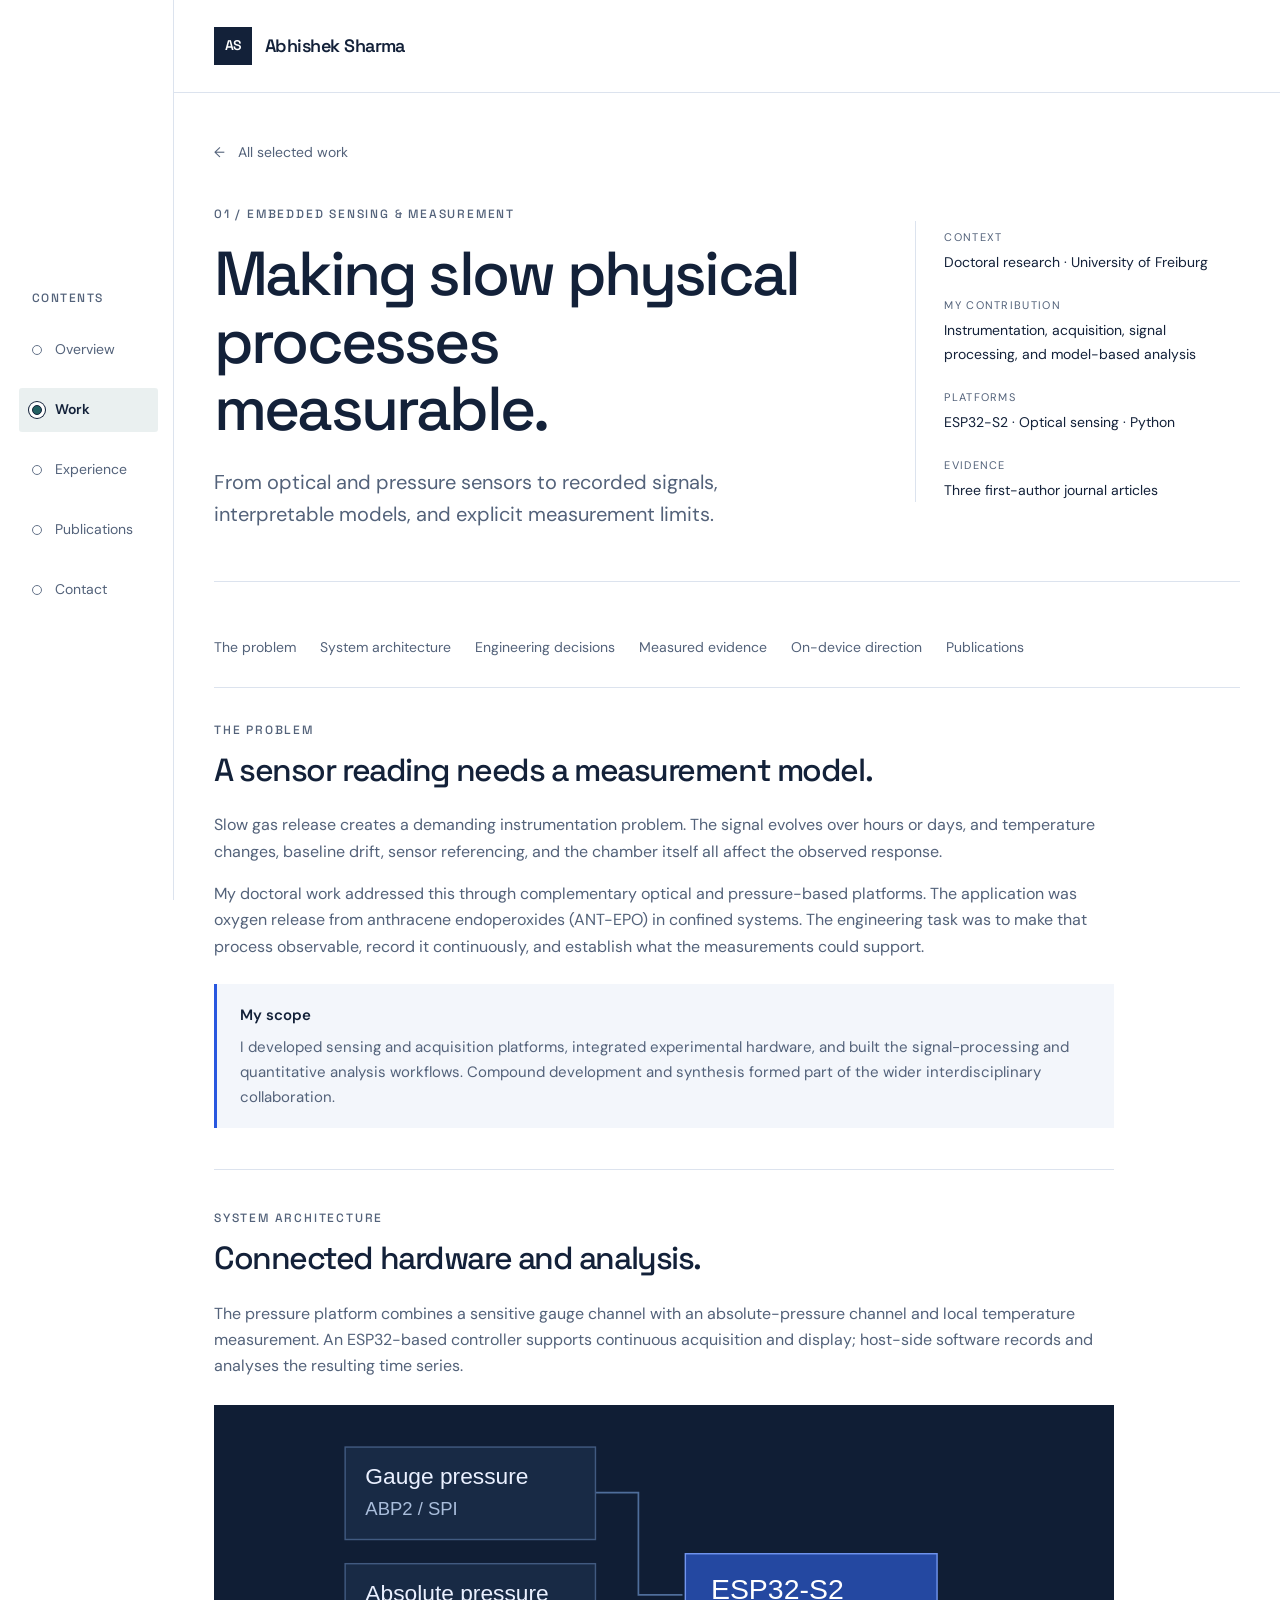
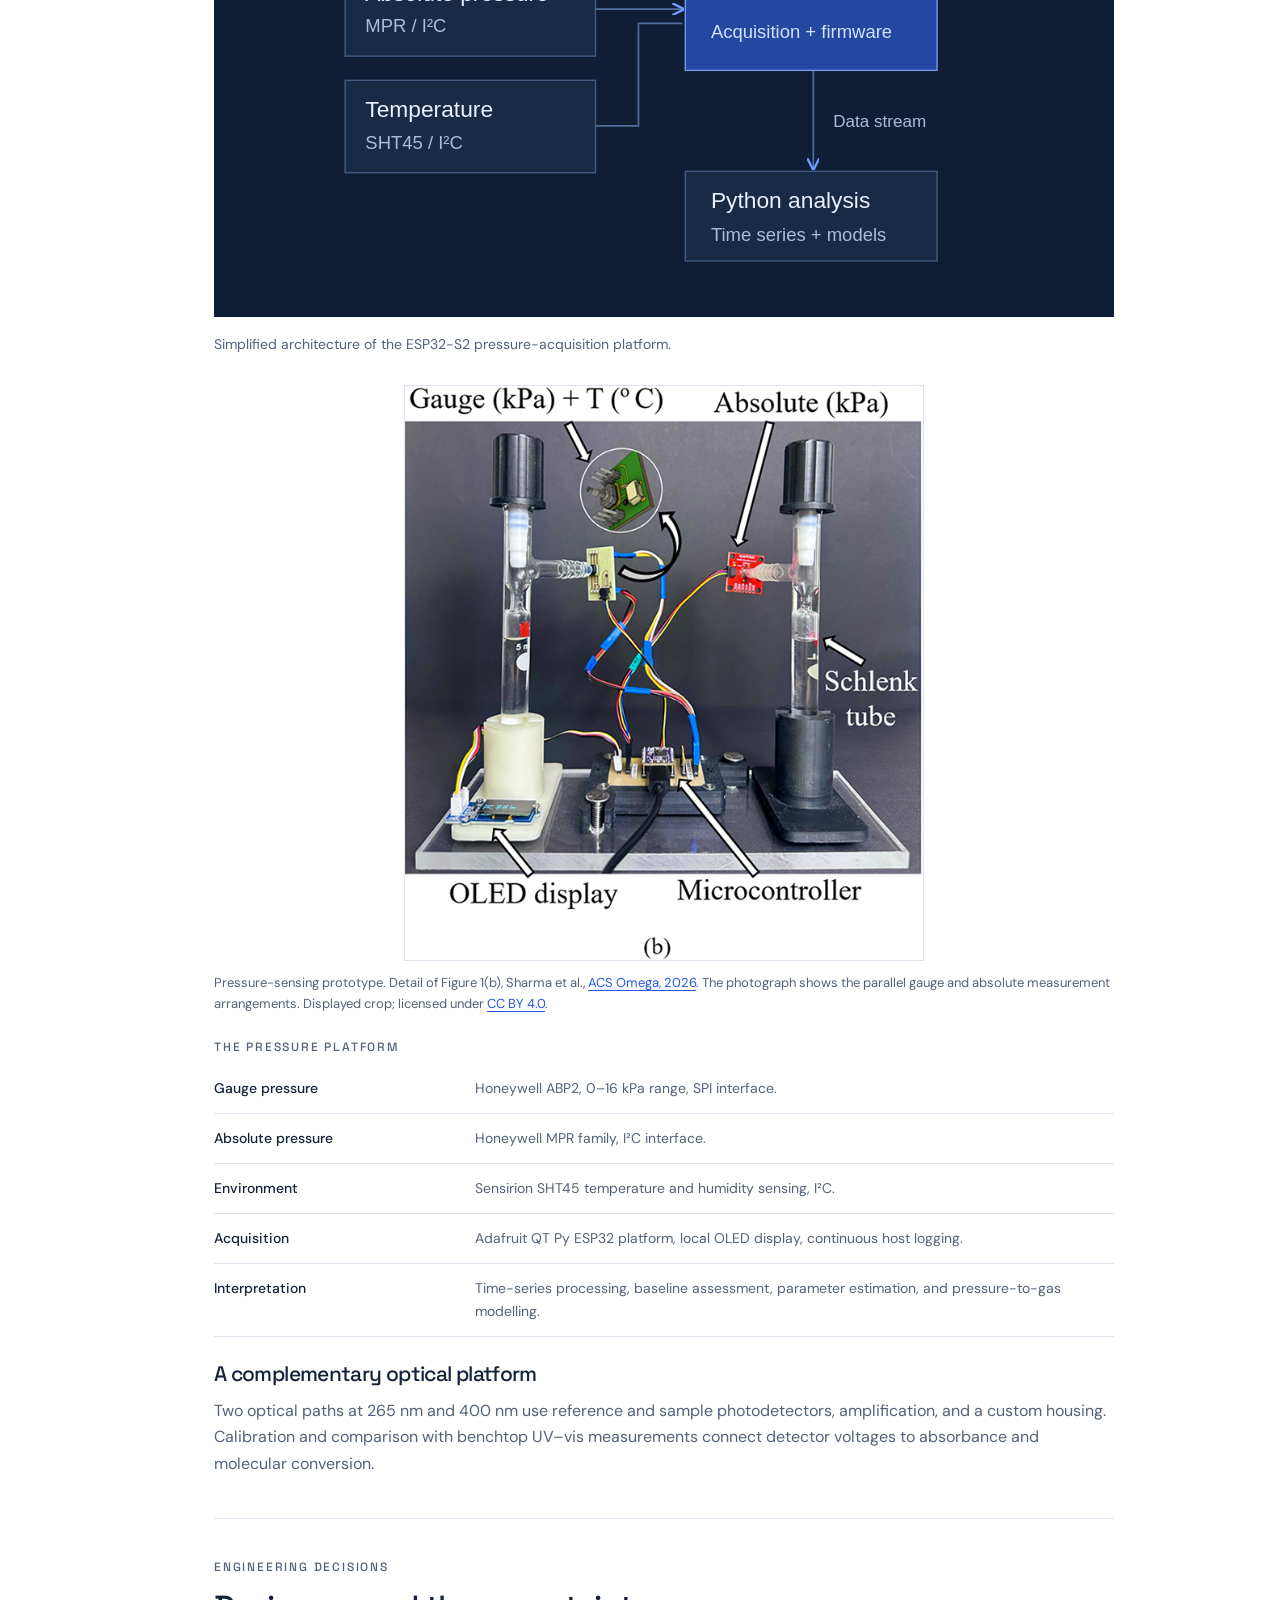
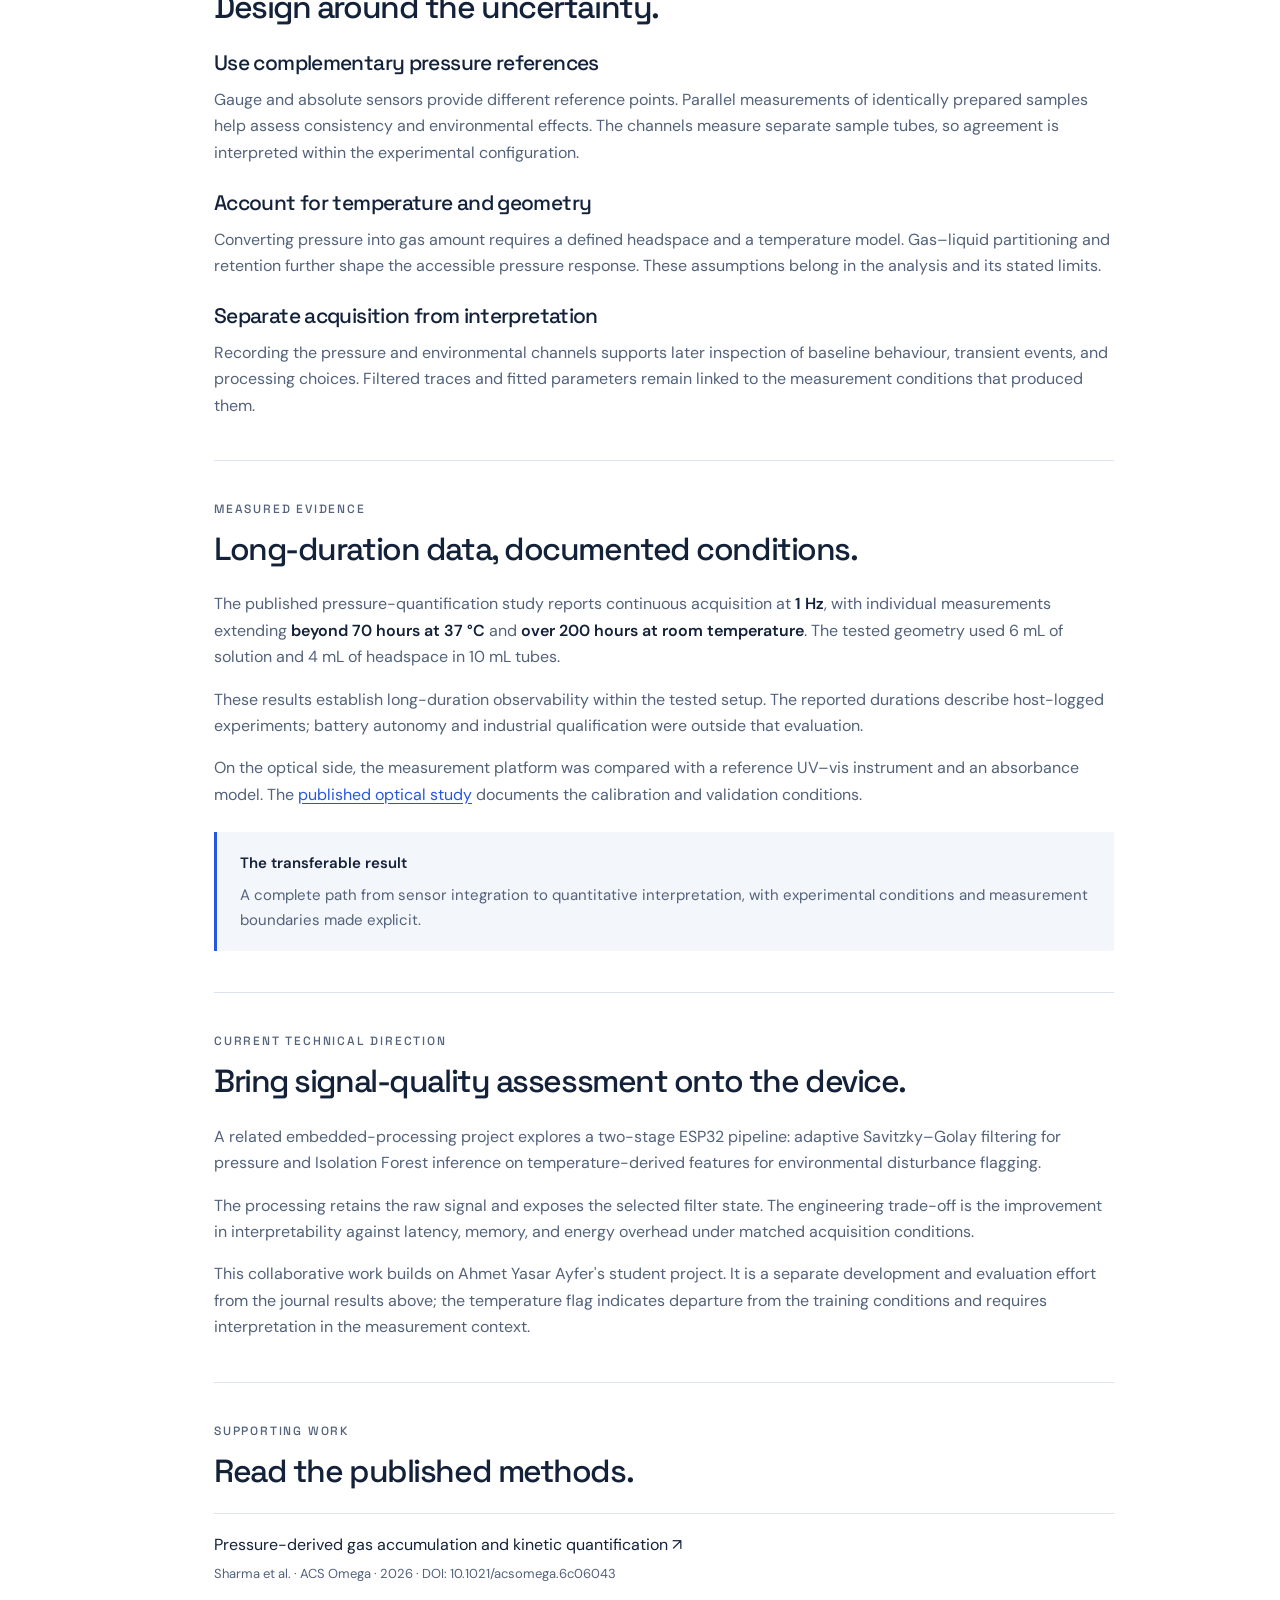
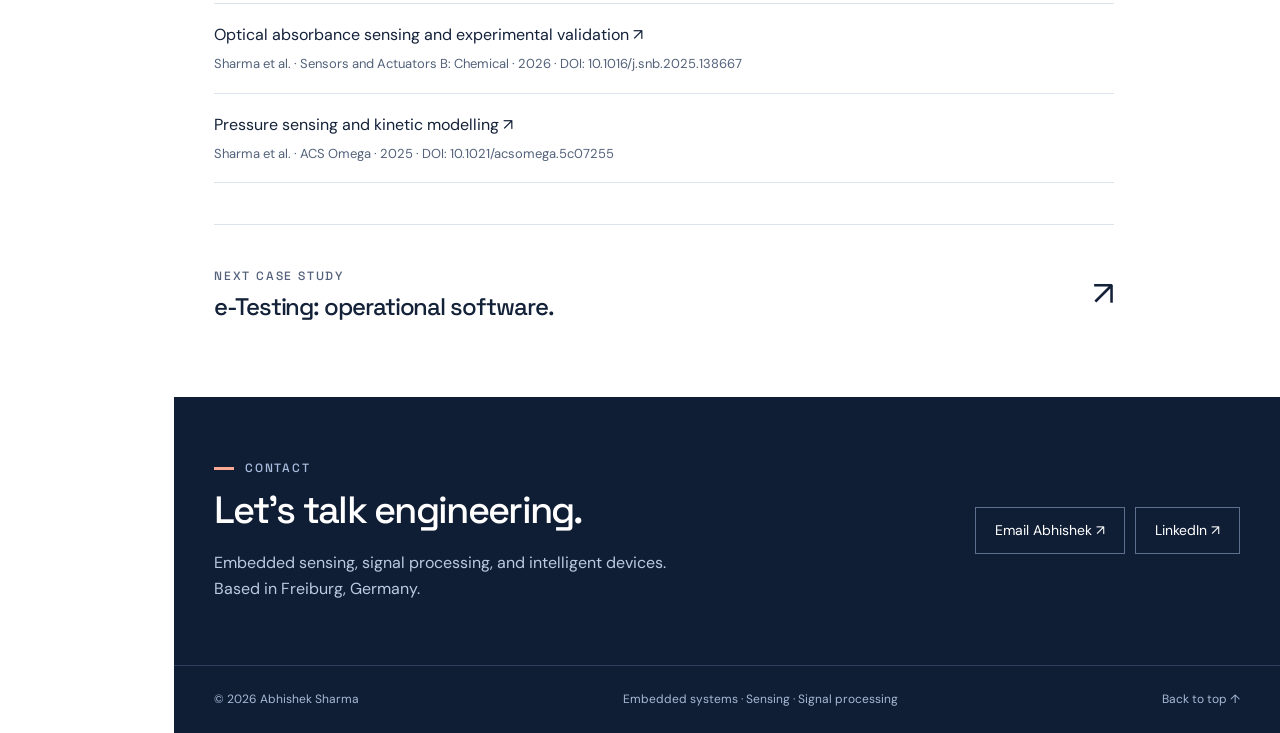
==== docs/sensing.html @ 18fa272d "Initial portfolio website" ====
<!doctype html>
<html lang="en" id="top"><head><meta charset="utf-8"><meta name="viewport" content="width=device-width, initial-scale=1"><meta name="color-scheme" content="light"><meta name="description" content="An engineering case study in optical and pressure sensing, ESP32 acquisition, long-duration measurements and model-based interpretation."><title>Embedded Sensing & Measurement | Abhishek Sharma</title><link rel="icon" href="./favicon.svg" type="image/svg+xml"><link rel="stylesheet" href="./styles.css"><link rel="stylesheet" href="./navigation.css"><script src="./navigation.js" defer></script></head><body class="portfolio-case"><a class="skip-link" href="#main">Skip to content</a>
<header class="site-header"><div class="wrap header-inner">
<a class="brand" href="./index.html" aria-label="Abhishek Sharma, home"><span class="brand-mark" aria-hidden="true">AS</span><span>Abhishek Sharma</span></a>
</div></header><aside class="section-rail"><nav aria-label="Portfolio sections"><p class="rail-caption">Contents</p><ol><li data-nav-section="overview"><a class="rail-link" data-section-key="overview" href="./index.html#overview"><span class="rail-marker" aria-hidden="true"></span><span class="rail-label">Overview</span><span class="rail-progress" aria-hidden="true"></span></a></li><li data-nav-section="work"><a class="rail-link" data-section-key="work" href="./index.html#work" aria-current="location"><span class="rail-marker" aria-hidden="true"></span><span class="rail-label">Work</span><span class="rail-progress" aria-hidden="true"></span></a></li><li data-nav-section="experience"><a class="rail-link" data-section-key="experience" href="./index.html#experience"><span class="rail-marker" aria-hidden="true"></span><span class="rail-label">Experience</span><span class="rail-progress" aria-hidden="true"></span></a></li><li data-nav-section="publications"><a class="rail-link" data-section-key="publications" href="./index.html#publications"><span class="rail-marker" aria-hidden="true"></span><span class="rail-label">Publications</span><span class="rail-progress" aria-hidden="true"></span></a></li><li data-nav-section="contact"><a class="rail-link" data-section-key="contact" href="#contact"><span class="rail-marker" aria-hidden="true"></span><span class="rail-label">Contact</span><span class="rail-progress" aria-hidden="true"></span></a></li></ol></nav></aside><main id="main"><div class="wrap"><section class="case-hero"><a class="back-link" href="./index.html#work"><span aria-hidden="true">←</span> All selected work</a><div class="case-heading"><div><p class="eyebrow">01 / Embedded sensing & measurement</p><h1>Making slow physical<br>processes measurable.</h1><p class="case-lead">From optical and pressure sensors to recorded signals, interpretable models, and explicit measurement limits.</p></div><dl class="case-summary"><div><dt>Context</dt><dd>Doctoral research · University of Freiburg</dd></div><div><dt>My contribution</dt><dd>Instrumentation, acquisition, signal processing, and model-based analysis</dd></div><div><dt>Platforms</dt><dd>ESP32-S2 · Optical sensing · Python</dd></div><div><dt>Evidence</dt><dd>Three first-author journal articles</dd></div></dl></div></section><div class="case-layout"><nav class="case-nav" aria-label="Case study sections"><a href="#problem">The problem</a><a href="#architecture">System architecture</a><a href="#decisions">Engineering decisions</a><a href="#evidence">Measured evidence</a><a href="#on-device">On-device direction</a><a href="#sources">Publications</a></nav><div class="case-content">
<section class="case-section" id="problem"><p class="eyebrow">The problem</p><h2>A sensor reading needs a measurement model.</h2><p>Slow gas release creates a demanding instrumentation problem. The signal evolves over hours or days, and temperature changes, baseline drift, sensor referencing, and the chamber itself all affect the observed response.</p><p>My doctoral work addressed this through complementary optical and pressure-based platforms. The application was oxygen release from anthracene endoperoxides (ANT-EPO) in confined systems. The engineering task was to make that process observable, record it continuously, and establish what the measurements could support.</p><div class="technical-note"><strong>My scope</strong>I developed sensing and acquisition platforms, integrated experimental hardware, and built the signal-processing and quantitative analysis workflows. Compound development and synthesis formed part of the wider interdisciplinary collaboration.</div></section>
<section class="case-section" id="architecture"><p class="eyebrow">System architecture</p><h2>Connected hardware and analysis.</h2><p>The pressure platform combines a sensitive gauge channel with an absolute-pressure channel and local temperature measurement. An ESP32-based controller supports continuous acquisition and display; host-side software records and analyses the resulting time series.</p><div class="case-diagram"><svg class="architecture" viewBox="0 0 450 325" xmlns="http://www.w3.org/2000/svg" role="img" aria-labelledby="architecture-title architecture-description">
<title id="architecture-title">Pressure sensing architecture</title><desc id="architecture-description">ABP2 gauge pressure over SPI, MPR absolute pressure and SHT45 temperature over I2C connect to an ESP32-S2 acquisition node. Recorded data are evaluated in Python.</desc>
<defs><marker id="head" markerWidth="7" markerHeight="7" refX="6" refY="3.5" orient="auto"><path d="M0 0L7 3.5L0 7" fill="none" stroke="#7299ff" stroke-width="1.4"/></marker></defs>
<g fill="none" stroke="#4f6e9b" stroke-width="1.2"><path d="M176 44H207V116H238"/><path d="M176 126H238" marker-end="url(#head)"/><path d="M176 208H207V136H238"/><path d="M330 169V238" marker-end="url(#head)"/></g>
<g font-family="Arial,sans-serif"><g fill="#182a45" stroke="#415a80"><rect x="0.8" y="12" width="176" height="65"/><rect x="0.8" y="94" width="176" height="65"/><rect x="0.8" y="176" width="176" height="65"/></g>
<g fill="#eaf0ff" font-size="16"><text x="15" y="38">Gauge pressure</text><text x="15" y="120">Absolute pressure</text><text x="15" y="202">Temperature</text></g>
<g fill="#a9bddb" font-size="13"><text x="15" y="60">ABP2 / SPI</text><text x="15" y="142">MPR / I²C</text><text x="15" y="224">SHT45 / I²C</text></g>
<rect x="240" y="87" width="177" height="82" fill="#2448a1" stroke="#7195ef"/><text x="258" y="119" fill="white" font-size="20">ESP32-S2</text><text x="258" y="146" fill="#d2dfff" font-size="13">Acquisition + firmware</text>
<text x="344" y="209" fill="#a9bddb" font-size="12">Data stream</text><rect x="240" y="240" width="177" height="63" fill="#182a45" stroke="#415a80"/><text x="258" y="266" fill="#eaf0ff" font-size="16">Python analysis</text><text x="258" y="289" fill="#a9bddb" font-size="13">Time series + models</text></g></svg>
<div class="mobile-architecture"><dl><div><dt>Gauge pressure</dt><dd>ABP2 / SPI</dd></div><div><dt>Absolute pressure</dt><dd>MPR / I²C</dd></div><div><dt>Temperature</dt><dd>SHT45 / I²C</dd></div></dl><div class="mobile-node"><strong>ESP32-S2</strong><span>Acquisition + firmware</span></div><div class="mobile-analysis"><strong>Python analysis</strong><span>Recorded time series + models</span></div></div></div><p class="no-script-note">Simplified architecture of the ESP32-S2 pressure-acquisition platform.</p>
<figure class="figure"><div class="hardware-panel"><img src="./assets/pressure-platform-source.png" width="1254" height="710" loading="lazy" alt="Experimental pressure-sensing prototype with two Schlenk tubes, gauge and absolute sensors, local temperature sensing, an OLED display and a microcontroller."></div><figcaption>Pressure-sensing prototype. Detail of Figure 1(b), Sharma et al., <a href="https://doi.org/10.1021/acsomega.6c06043" target="_blank" rel="noopener noreferrer">ACS Omega, 2026</a>. The photograph shows the parallel gauge and absolute measurement arrangements. Displayed crop; licensed under <a href="https://creativecommons.org/licenses/by/4.0/" target="_blank" rel="noopener noreferrer">CC BY 4.0</a>.</figcaption></figure>
<table class="facts-table"><caption class="eyebrow" style="text-align:left;margin-bottom:8px">The pressure platform</caption><tbody><tr><th scope="row">Gauge pressure</th><td>Honeywell ABP2, 0–16 kPa range, SPI interface.</td></tr><tr><th scope="row">Absolute pressure</th><td>Honeywell MPR family, I²C interface.</td></tr><tr><th scope="row">Environment</th><td>Sensirion SHT45 temperature and humidity sensing, I²C.</td></tr><tr><th scope="row">Acquisition</th><td>Adafruit QT Py ESP32 platform, local OLED display, continuous host logging.</td></tr><tr><th scope="row">Interpretation</th><td>Time-series processing, baseline assessment, parameter estimation, and pressure-to-gas modelling.</td></tr></tbody></table>
<h3>A complementary optical platform</h3><p>Two optical paths at 265 nm and 400 nm use reference and sample photodetectors, amplification, and a custom housing. Calibration and comparison with benchtop UV–vis measurements connect detector voltages to absorbance and molecular conversion.</p></section>
<section class="case-section" id="decisions"><p class="eyebrow">Engineering decisions</p><h2>Design around the uncertainty.</h2><h3>Use complementary pressure references</h3><p>Gauge and absolute sensors provide different reference points. Parallel measurements of identically prepared samples help assess consistency and environmental effects. The channels measure separate sample tubes, so agreement is interpreted within the experimental configuration.</p><h3>Account for temperature and geometry</h3><p>Converting pressure into gas amount requires a defined headspace and a temperature model. Gas–liquid partitioning and retention further shape the accessible pressure response. These assumptions belong in the analysis and its stated limits.</p><h3>Separate acquisition from interpretation</h3><p>Recording the pressure and environmental channels supports later inspection of baseline behaviour, transient events, and processing choices. Filtered traces and fitted parameters remain linked to the measurement conditions that produced them.</p></section>
<section class="case-section" id="evidence"><p class="eyebrow">Measured evidence</p><h2>Long-duration data, documented conditions.</h2><p>The published pressure-quantification study reports continuous acquisition at <strong>1 Hz</strong>, with individual measurements extending <strong>beyond 70 hours at 37 °C</strong> and <strong>over 200 hours at room temperature</strong>. The tested geometry used 6 mL of solution and 4 mL of headspace in 10 mL tubes.</p><p>These results establish long-duration observability within the tested setup. The reported durations describe host-logged experiments; battery autonomy and industrial qualification were outside that evaluation.</p><p>On the optical side, the measurement platform was compared with a reference UV–vis instrument and an absorbance model. The <a class="inline-link" href="https://doi.org/10.1016/j.snb.2025.138667" target="_blank" rel="noopener noreferrer">published optical study</a> documents the calibration and validation conditions.</p><div class="technical-note"><strong>The transferable result</strong>A complete path from sensor integration to quantitative interpretation, with experimental conditions and measurement boundaries made explicit.</div></section>
<section class="case-section" id="on-device"><p class="eyebrow">Current technical direction</p><h2>Bring signal-quality assessment onto the device.</h2><p>A related embedded-processing project explores a two-stage ESP32 pipeline: adaptive Savitzky–Golay filtering for pressure and Isolation Forest inference on temperature-derived features for environmental disturbance flagging.</p><p>The processing retains the raw signal and exposes the selected filter state. The engineering trade-off is the improvement in interpretability against latency, memory, and energy overhead under matched acquisition conditions.</p><p>This collaborative work builds on Ahmet Yasar Ayfer's student project. It is a separate development and evaluation effort from the journal results above; the temperature flag indicates departure from the training conditions and requires interpretation in the measurement context.</p></section>
<section class="case-section" id="sources"><p class="eyebrow">Supporting work</p><h2>Read the published methods.</h2><a class="reading-link" href="https://doi.org/10.1021/acsomega.6c06043" target="_blank" rel="noopener noreferrer">Pressure-derived gas accumulation and kinetic quantification ↗<span>Sharma et al. · ACS Omega · 2026 · DOI: 10.1021/acsomega.6c06043</span></a><a class="reading-link" href="https://doi.org/10.1016/j.snb.2025.138667" target="_blank" rel="noopener noreferrer">Optical absorbance sensing and experimental validation ↗<span>Sharma et al. · Sensors and Actuators B: Chemical · 2026 · DOI: 10.1016/j.snb.2025.138667</span></a><a class="reading-link" href="https://doi.org/10.1021/acsomega.5c07255" target="_blank" rel="noopener noreferrer">Pressure sensing and kinetic modelling ↗<span>Sharma et al. · ACS Omega · 2025 · DOI: 10.1021/acsomega.5c07255</span></a></section>
<a class="next-project" href="./etesting.html"><div><p class="eyebrow">Next case study</p><h3>e-Testing: operational software.</h3></div><span class="arrow" aria-hidden="true">↗</span></a></div></div></div></main><section class="contact-section" id="contact" aria-labelledby="contact-title"><div class="wrap contact-layout"><div><p class="eyebrow">Contact</p><h2 id="contact-title">Let's talk engineering.</h2><p>Embedded sensing, signal processing, and intelligent devices.<br>Based in Freiburg, Germany.</p></div><div class="contact-links"><a href="mailto:abhisheksharma0217@gmail.com">Email Abhishek <span aria-hidden="true">↗</span></a><a href="https://www.linkedin.com/in/ln-abhisheksharma/" target="_blank" rel="noopener noreferrer">LinkedIn <span aria-hidden="true">↗</span></a></div></div></section>
<footer class="site-footer"><div class="wrap footer-inner"><span>© 2026 Abhishek Sharma</span><span>Embedded systems · Sensing · Signal processing</span><a href="#top">Back to top ↑</a></div></footer></body></html>
---- docs/styles.css ----
@import url('https://fonts.googleapis.com/css2?family=DM+Sans:wght@400;500;600;700&family=Space+Grotesk:wght@400;500;600;700&display=swap');

:root{--ink:#132139;--muted:#53627a;--blue:#2857df;--line:#dce3ee;--paper:#fff;--wash:#f3f6fb;--navy:#101e35;--font:'DM Sans',Arial,sans-serif;--display:'Space Grotesk','DM Sans',Arial,sans-serif}
*{box-sizing:border-box}html{scroll-behavior:smooth;scroll-padding-top:100px}body{margin:0;background:var(--paper);color:var(--ink);font:400 16px/1.65 var(--font);-webkit-font-smoothing:antialiased}a{color:inherit;text-decoration:none}button,input{font:inherit}a:focus-visible,summary:focus-visible{outline:3px solid var(--blue);outline-offset:6px}::selection{background:#dce6ff;color:var(--ink)}h1,h2,h3,h4,p{margin:0}h1,h2,h3,h4{font-family:var(--display);font-weight:500;line-height:1.12;letter-spacing:-.045em}p+p{margin-top:1rem}img,svg{max-width:100%}img{display:block;height:auto}button,a{-webkit-tap-highlight-color:transparent}.wrap{width:min(1200px,calc(100% - 96px));margin:auto}.skip-link{position:absolute;left:16px;top:-100px;z-index:10;background:var(--ink);color:white;padding:12px 18px}.skip-link:focus{top:16px}.site-header{border-bottom:1px solid var(--line);background:#fff}.header-inner{min-height:92px;display:flex;align-items:center;justify-content:space-between;gap:32px}.brand{display:flex;align-items:center;gap:13px;font-family:var(--display);font-size:18px;font-weight:600;letter-spacing:-.03em}.brand-mark{display:grid;place-items:center;width:38px;height:38px;background:var(--ink);color:#fff;font-size:14px;letter-spacing:-.04em}.site-nav{display:flex;align-items:center;gap:30px;font-size:14px;font-weight:500}.site-nav a{padding:12px 0;border-bottom:1px solid transparent}.site-nav a:hover{color:var(--blue);border-color:var(--blue)}.site-nav .nav-contact{border:1px solid var(--line);padding:8px 17px}.site-nav .nav-contact:hover{background:var(--wash);border-color:var(--ink)}.eyebrow{font:500 12px/1.5 var(--display);text-transform:uppercase;letter-spacing:.15em;color:var(--muted)}.hero{display:grid;grid-template-columns:1.16fr 1fr;gap:68px;padding:82px 0 65px;align-items:center}.hero h1{font-size:clamp(44px,5.6vw,73px);line-height:1.05;margin:24px 0;letter-spacing:-.065em}.hero h1 span{color:var(--blue)}.hero-copy>p:not(.eyebrow){max-width:570px;color:var(--muted);font-size:18px;line-height:1.7}.hero-actions{display:flex;gap:27px;align-items:center;flex-wrap:wrap;margin-top:30px}.button{display:inline-flex;align-items:center;justify-content:center;gap:20px;padding:12px 19px;background:var(--blue);color:white;font-size:14px;font-weight:600;border:1px solid var(--blue);transition:background .16s}.button:hover{background:#1741be}.text-link{display:inline-flex;align-items:center;gap:14px;font-size:14px;font-weight:600}.text-link:hover{color:var(--blue)}.arrow{font-size:20px;line-height:1;font-weight:400}.diagram-panel{background:var(--navy);color:#e6efff;padding:29px 25px 24px;position:relative;border:1px solid #20314e}.diagram-heading{display:flex;align-items:center;justify-content:space-between;gap:12px;padding-bottom:25px;border-bottom:1px solid #314058}.diagram-heading span:first-child{font-size:14px;font-family:var(--display)}.diagram-heading span:last-child{font-size:12px;letter-spacing:.08em;color:#adc0dc}.architecture{width:100%;height:auto;display:block;margin:25px 0 15px}.diagram-footer{border-top:1px solid #314058;padding-top:17px;display:flex;justify-content:space-between;gap:10px;color:#bacbe2;font-size:12px}.hero-meta{display:grid;grid-template-columns:1fr 1.25fr 1.35fr;gap:32px;border-top:1px solid var(--line);border-bottom:1px solid var(--line);padding:23px 0}.hero-meta p{font-size:14px;margin:4px 0 0}.hero-meta .eyebrow{font-size:11px}.section{padding:76px 0}.section-head{display:flex;align-items:flex-end;justify-content:space-between;gap:40px;margin-bottom:33px}.section-head h2{font-size:38px;letter-spacing:-.055em;margin-top:9px}.section-head>p{max-width:360px;font-size:15px;color:var(--muted)}.project-grid{display:grid;grid-template-columns:1.18fr 1fr;gap:24px}.project-card{border:1px solid var(--line);padding:33px;display:flex;flex-direction:column;min-height:382px;background:#fff;transition:border-color .2s}.project-card:hover{border-color:#7892d4}.project-card.featured{background:#f0f4ff;border-color:#dce5ff}.project-topline{display:flex;justify-content:space-between;gap:15px;font-size:12px;letter-spacing:.04em;color:var(--muted);margin-bottom:40px}.project-index{font-family:var(--display);color:var(--blue);font-size:14px}.project-card h3{font-size:31px;line-height:1.14;max-width:410px;margin-bottom:17px}.project-card p{color:var(--muted);font-size:16px;max-width:470px}.tags{display:flex;flex-wrap:wrap;gap:8px;margin:23px 0 26px}.tag{font-size:12px;border:1px solid #cad5e9;line-height:1.2;padding:6px 9px;color:#3b5172}.project-card .text-link{margin-top:auto;align-self:flex-start}.experience-section{background:var(--wash);border-top:1px solid var(--line);border-bottom:1px solid var(--line)}.experience-layout{display:grid;grid-template-columns:.8fr 1.55fr;gap:78px}.section-intro h2{font-size:40px;margin:12px 0 23px;max-width:330px}.section-intro>p:not(.eyebrow){color:var(--muted);max-width:320px;font-size:16px}.timeline-row{display:grid;grid-template-columns:120px 1fr;gap:24px;padding:24px 0;border-top:1px solid var(--line)}.timeline-row:first-child{padding-top:0;border-top:0}.timeline-date{font-size:13px;color:var(--muted);padding-top:4px;font-family:var(--display)}.timeline-row h3{font-size:21px;letter-spacing:-.03em;margin-bottom:5px;line-height:1.3}.timeline-org{font-size:14px;color:var(--muted)}.timeline-description{font-size:14px;color:var(--muted);margin-top:10px!important}.status{display:inline-block;font-size:11px;color:#2446aa;border:1px solid #bfcdf4;padding:3px 7px;letter-spacing:.04em;margin-top:9px;background:#e9efff}.earlier-work{border-top:1px solid var(--line);margin-top:3px;padding-top:19px}.earlier-work summary{font-size:14px;font-weight:500;cursor:pointer}.earlier-work p{font-size:14px;color:var(--muted);margin-top:16px}.publications{border-top:1px solid var(--line)}.publication-row{display:grid;grid-template-columns:88px 1fr 42px;gap:25px;padding:27px 0;border-bottom:1px solid var(--line);align-items:start}.publication-year{font-family:var(--display);font-size:14px;color:var(--muted);padding-top:5px}.publication-row h3{font-size:20px;letter-spacing:-.03em;line-height:1.35}.publication-row h3 a:hover{color:var(--blue)}.publication-row p{font-size:14px;color:var(--muted);margin-top:9px}.publication-row .arrow{padding:7px;border:1px solid var(--line);text-align:center;min-height:36px;min-width:36px}.pub-context{font-size:14px;color:var(--muted);margin-top:20px}.contact-section{background:var(--navy);color:white;padding:62px 0}.contact-layout{display:flex;justify-content:space-between;align-items:center;gap:40px}.contact-section .eyebrow{color:#a9bedf}.contact-section h2{font-size:38px;margin:12px 0 18px}.contact-section p:not(.eyebrow){color:#bbcae1;font-size:16px;max-width:590px}.contact-links{display:flex;gap:10px;flex-wrap:wrap}.contact-links a{border:1px solid #5c6f8c;padding:11px 19px;font-size:14px;white-space:nowrap}.contact-links a:hover{background:#223657;border-color:#91acd8}.site-footer{padding:24px 0;background:var(--navy);color:#a6b9d5;font-size:12px;border-top:1px solid #30415d}.footer-inner{display:flex;justify-content:space-between;gap:20px;flex-wrap:wrap}.footer-inner a:hover{color:#fff}.case-hero{padding:46px 0 51px;border-bottom:1px solid var(--line)}.back-link{color:var(--muted);font-size:14px;margin-bottom:41px;display:inline-flex;gap:13px}.back-link:hover{color:var(--blue)}.case-heading{display:grid;grid-template-columns:1.6fr .85fr;gap:90px;align-items:start}.case-heading h1{font-size:clamp(40px,5vw,62px);line-height:1.09;margin:17px 0 23px;max-width:750px}.case-lead{font-size:20px;color:var(--muted);max-width:720px;line-height:1.6}.case-summary{padding:7px 0 0 28px;border-left:1px solid var(--line)}.case-summary div+div{margin-top:22px}.case-summary dt{font-size:11px;letter-spacing:.12em;text-transform:uppercase;color:var(--muted);margin-bottom:5px}.case-summary dd{font-size:14px;margin:0}.case-layout{display:grid;grid-template-columns:200px minmax(0,1fr);gap:65px;padding-top:48px;padding-bottom:76px}.case-nav{align-self:start;position:sticky;top:35px;display:flex;flex-direction:column;gap:9px;padding-top:8px;font-size:14px;color:var(--muted)}.case-nav a{padding:6px 0}.case-nav a:hover{color:var(--blue)}.case-content{max-width:865px}.case-section{padding:0 0 41px;margin-bottom:39px;border-bottom:1px solid var(--line)}.case-section:last-child{margin-bottom:0}.case-section .eyebrow{margin-bottom:12px}.case-section h2{font-size:32px;line-height:1.2;margin-bottom:23px}.case-section h3{font-size:21px;letter-spacing:-.03em;margin:25px 0 12px}.case-section p{color:var(--muted)}.case-section strong{color:var(--ink);font-weight:600}.case-section ul{padding-left:22px;color:var(--muted);margin:18px 0 0}.case-section li{padding-left:4px;margin-bottom:11px}.technical-note{border-left:3px solid var(--blue);background:var(--wash);padding:19px 23px;margin-top:24px;color:var(--muted);font-size:15px}.technical-note strong{display:block;color:var(--ink);margin-bottom:7px}.case-diagram{background:var(--navy);padding:25px 28px;margin:25px 0 16px;color:white}.case-diagram .architecture{max-width:640px;margin:0 auto}.figure{margin:29px 0 20px}.figure img{width:100%;border:1px solid var(--line);background:var(--wash)}.figure figcaption{font-size:13px;color:var(--muted);margin-top:12px;line-height:1.6}.facts-table{width:100%;border-collapse:collapse;margin-top:23px;font-size:14px}.facts-table th,.facts-table td{text-align:left;border-bottom:1px solid var(--line);padding:13px 12px 13px 0;vertical-align:top}.facts-table th{font-weight:500;color:var(--ink);width:29%}.facts-table td{color:var(--muted)}.facts-table thead th{font-size:12px;text-transform:uppercase;letter-spacing:.06em;color:var(--muted)}.workflow{display:grid;grid-template-columns:repeat(3,1fr);gap:15px;margin:26px 0}.workflow-step{border:1px solid var(--line);background:var(--wash);padding:18px}.workflow-step span{font:500 12px var(--display);color:var(--blue)}.workflow-step h3{margin:17px 0 8px;font-size:18px}.workflow-step p{font-size:14px}.reading-link{display:block;border-top:1px solid var(--line);padding:18px 0}.reading-link:last-child{border-bottom:1px solid var(--line)}.reading-link span{display:block;font-size:13px;color:var(--muted);margin-top:5px}.reading-link:hover{color:var(--blue)}.next-project{display:flex;justify-content:space-between;align-items:center;gap:30px;padding-top:3px}.next-project h3{font-size:24px;margin-top:9px}.next-project .arrow{font-size:34px}.no-script-note{color:var(--muted);font-size:14px}
.hardware-panel{max-width:520px;margin:0 auto;overflow:hidden;background:white;aspect-ratio:641/710;border:1px solid var(--line)}.hardware-panel img{max-width:none;width:195.632%;height:auto;border:0;transform:translateX(-48.8836%)}.inline-link,.figure figcaption a{color:var(--blue);text-decoration:underline;text-underline-offset:3px}.mobile-architecture{display:none}.mobile-architecture dl{margin:18px 0}.mobile-architecture dl>div{display:flex;align-items:baseline;justify-content:space-between;gap:15px;padding:11px 0;border-bottom:1px solid #314058}.mobile-architecture dt{font-size:14px;color:#eaf0ff}.mobile-architecture dd{font-size:13px;color:#a9bddb;margin:0}.mobile-node,.mobile-analysis{padding:15px;border:1px solid #7195ef;background:#2448a1;margin:14px 0}.mobile-node strong,.mobile-analysis strong{font-size:17px;color:white;display:block}.mobile-node span,.mobile-analysis span{font-size:14px;color:#d2dfff;display:block;margin-top:3px}.mobile-analysis{background:#182a45;border-color:#415a80}
@media(min-width:1600px){.hero{padding-top:100px;padding-bottom:85px}}
@media(max-width:1050px){.wrap{width:calc(100% - 56px)}.hero{gap:35px}.hero h1{font-size:54px}.diagram-panel{padding:23px 18px}.experience-layout{gap:40px;grid-template-columns:.85fr 1.45fr}.case-heading{gap:40px}.case-layout{gap:35px;grid-template-columns:170px minmax(0,1fr)}.case-heading h1{font-size:52px}.contact-layout{align-items:flex-start;flex-direction:column;gap:25px}}
@media(max-width:760px){html{scroll-padding-top:24px}.wrap{width:calc(100% - 40px)}.header-inner{min-height:80px;gap:18px;flex-wrap:wrap;padding:19px 0}.brand{font-size:16px}.brand-mark{width:33px;height:33px;font-size:12px}.site-nav{gap:20px;font-size:13px;justify-content:space-between;width:100%;border-top:1px solid var(--line);padding-top:9px}.site-nav .nav-contact{border:0;padding:8px 0}.hero{grid-template-columns:1fr;gap:38px;padding:43px 0 35px}.hero h1{font-size:clamp(43px,8.6vw,64px);margin-top:18px}.hero-copy>p:not(.eyebrow){font-size:17px}.hero-actions{margin-top:24px}.diagram-panel{max-width:580px;width:100%;padding:25px}.hero-meta{grid-template-columns:1fr;gap:15px;padding:23px 0}.hero-meta>div{display:grid;grid-template-columns:115px 1fr;align-items:baseline;gap:15px}.hero-meta p{margin-top:0}.section{padding:49px 0}.section-head{display:block;margin-bottom:25px}.section-head h2{font-size:32px}.section-head>p{margin-top:18px}.project-grid{grid-template-columns:1fr;gap:18px}.project-card{padding:25px;min-height:345px}.project-topline{margin-bottom:29px}.project-card h3{font-size:28px}.experience-layout{grid-template-columns:1fr;gap:35px}.section-intro h2{font-size:34px;max-width:500px;margin-bottom:18px}.section-intro>p:not(.eyebrow){max-width:560px}.timeline-row{grid-template-columns:95px 1fr;gap:18px;padding:22px 0}.timeline-date{font-size:12px}.timeline-row h3{font-size:20px}.publication-row{grid-template-columns:48px 1fr;gap:15px}.publication-row .arrow{display:none}.publication-row h3{font-size:18px}.publication-year{font-size:13px}.contact-section{padding:42px 0}.contact-section h2{font-size:32px}.case-hero{padding-top:28px;padding-bottom:35px}.back-link{margin-bottom:27px}.case-heading{grid-template-columns:1fr;gap:25px}.case-heading h1{font-size:42px}.case-lead{font-size:18px}.case-summary{padding:22px 0 0;border-left:0;border-top:1px solid var(--line);display:grid;grid-template-columns:1fr 1fr;gap:20px}.case-summary div+div{margin-top:0}.case-layout{grid-template-columns:1fr;gap:30px;padding-top:24px;padding-bottom:50px}.case-nav{position:static;display:flex;flex-direction:row;gap:10px 22px;flex-wrap:wrap;border-bottom:1px solid var(--line);padding:0 0 20px;font-size:13px}.case-section h2{font-size:28px}.case-section{padding-bottom:30px;margin-bottom:30px}.case-diagram{padding:20px 15px}.workflow{grid-template-columns:1fr}.workflow-step{display:grid;grid-template-columns:25px 1fr;gap:0 12px}.workflow-step span{grid-row:1/3;padding-top:3px}.workflow-step h3{margin:0 0 7px}.facts-table th{width:36%}.facts-table{font-size:13px}.figure figcaption{font-size:12px}}
@media(prefers-reduced-motion:reduce){html{scroll-behavior:auto}*{transition:none!important}}
@media(min-width:761px) and (max-width:960px){.hero{grid-template-columns:1fr;gap:35px}.diagram-panel{max-width:580px}.hero h1{font-size:65px}.hero-copy>p:not(.eyebrow){max-width:650px}}
@media(max-width:520px){.architecture{display:none}.mobile-architecture{display:block}.diagram-footer{display:block}.diagram-footer span:last-child{display:none}.diagram-heading{padding-bottom:17px}.diagram-heading span:last-child{font-size:11px}.diagram-heading span:first-child{font-size:14px}.diagram-panel{padding:22px}.case-diagram{padding:15px 20px}}
@media print{.site-nav,.hero-actions,.case-nav,.contact-section,.site-footer,.back-link{display:none}.wrap{width:100%}.hero,.case-heading,.case-layout,.experience-layout{display:block}.diagram-panel{margin-top:25px}.hero h1{font-size:42px}.section{padding:30px 0}.case-summary{margin-top:25px}.project-card,.case-section,.timeline-row{break-inside:avoid}a[href^='https://doi.org']::after{content:' (' attr(href) ')';font-size:11px}.case-layout{padding-top:30px}}
---- docs/navigation.css ----
/* Section accents sampled from Fabio Crameri's batlow at indices 0,64,112,160,208.
   https://www.fabiocrameri.ch/colourmaps/
   Text, outlines and current-state labels carry meaning independently of hue. */
:root {
  --rail-width: 174px;
  --section-overview: 1, 25, 89;
  --section-work: 34, 96, 97;
  --section-experience: 103, 123, 62;
  --section-publications: 192, 144, 54;
  --section-contact: 252, 169, 147;
}

[data-nav-section="overview"], #overview { --section-rgb: var(--section-overview); }
[data-nav-section="work"], #work, .portfolio-case main { --section-rgb: var(--section-work); }
[data-nav-section="experience"], #experience { --section-rgb: var(--section-experience); }
[data-nav-section="publications"], #publications { --section-rgb: var(--section-publications); }
[data-nav-section="contact"], #contact { --section-rgb: var(--section-contact); }

body { padding-left: var(--rail-width); }
.wrap { width: min(1200px, calc(100% - 80px)); }
.header-inner { min-height: 92px; }

.section-rail {
  position: fixed;
  inset: 0 auto 0 0;
  width: var(--rail-width);
  padding: 0 15px 0 19px;
  display: flex;
  align-items: center;
  background: #fff;
  border-right: 1px solid var(--line);
  z-index: 5;
}
.section-rail nav { width: 100%; }
.rail-caption {
  padding-left: 13px;
  margin-bottom: 21px;
  color: var(--muted);
  font: 500 12px/1.5 var(--display);
  letter-spacing: .12em;
  text-transform: uppercase;
}
.section-rail ol { list-style: none; padding: 0; margin: 0; }
.section-rail li { position: relative; margin: 0; padding: 0 0 16px; }
.section-rail li:last-child { padding-bottom: 0; }
.rail-link {
  --read-progress: 0;
  min-height: 44px;
  display: flex;
  gap: 13px;
  align-items: center;
  position: relative;
  padding: 8px 10px 8px 13px;
  color: var(--muted);
  font-size: 14px;
  line-height: 1.4;
  border-radius: 3px;
  transition: background-color .2s ease, color .2s ease;
}
.rail-link:hover { background: var(--wash); color: var(--ink); }
.rail-link[aria-current="location"] {
  background: rgba(var(--section-rgb), .095);
  color: var(--ink);
  font-weight: 600;
}
.rail-marker {
  flex: 0 0 10px;
  width: 10px;
  height: 10px;
  border: 1.5px solid #66758b;
  border-radius: 50%;
  position: relative;
  background: #fff;
  transition: background-color .2s ease, box-shadow .2s ease;
}
.rail-link[aria-current="location"] .rail-marker {
  background: rgb(var(--section-rgb));
  border-color: var(--ink);
  box-shadow: 0 0 0 3px #fff, 0 0 0 4px var(--ink);
}
.rail-link.is-complete .rail-marker { background: rgb(var(--section-rgb)); border-color: #66758b; }
.rail-progress {
  position: absolute;
  left: 17px;
  top: 36px;
  width: 2px;
  height: 32px;
  background: var(--line);
  pointer-events: none;
}
.rail-progress::after {
  content: '';
  position: absolute;
  inset: 0;
  background: rgb(var(--section-rgb));
  transform: scaleY(var(--read-progress));
  transform-origin: top;
}
.section-rail li:last-child .rail-progress { display: none; }
.portfolio-case .rail-progress { display: none; }

/* Match the section's navigation accent without recolouring its content. */
#overview > .hero-copy > .eyebrow,
#work > .section-head > div > .eyebrow,
#experience .section-intro > .eyebrow,
#publications > .section-head > div > .eyebrow,
#contact .contact-layout > div > .eyebrow {
  display: flex;
  align-items: center;
  gap: 11px;
}
#overview > .hero-copy > .eyebrow::before,
#work > .section-head > div > .eyebrow::before,
#experience .section-intro > .eyebrow::before,
#publications > .section-head > div > .eyebrow::before,
#contact .contact-layout > div > .eyebrow::before {
  content: '';
  flex: 0 0 20px;
  height: 3px;
  background: rgb(var(--section-rgb));
}
#work .project-index { color: rgb(var(--section-work)); }

/* One global rail; case-study contents remain a compact local navigation. */
.portfolio-case .case-layout { display: block; }
.portfolio-case .case-nav {
  position: static;
  flex-direction: row;
  flex-wrap: wrap;
  gap: 8px 24px;
  padding: 0 0 22px;
  border-bottom: 1px solid var(--line);
  margin-bottom: 33px;
}
.portfolio-case .case-content { max-width: 900px; }

/* The original desktop composition remains intact where the content fits. */
@media (min-width: 1236px) and (max-width: 1500px) {
  .hero { grid-template-columns: 1.2fr 1fr; gap: 42px; }
  .hero h1 { font-size: clamp(54px, 4.6vw, 68px); }
}
@media (min-width: 1021px) and (max-width: 1235px) {
  .hero { grid-template-columns: 1fr; gap: 35px; }
  .hero-copy > p:not(.eyebrow) { max-width: 660px; }
  .diagram-panel { max-width: 580px; }
  .experience-layout { grid-template-columns: .8fr 1.5fr; gap: 35px; }
}

@media (max-width: 1020px) {
  body { padding-left: 0; }
  html { scroll-padding-top: 82px; }
  .wrap { width: calc(100% - 56px); }
  .header-inner { min-height: 80px; padding: 18px 0; }
  .section-rail {
    position: sticky;
    inset: auto;
    top: 0;
    width: 100%;
    padding: 0 24px;
    min-height: 58px;
    display: block;
    background: rgba(255, 255, 255, .97);
    border-right: 0;
    border-bottom: 1px solid var(--line);
  }
  .rail-caption { display: none; }
  .section-rail ol { display: grid; grid-template-columns: repeat(5, 1fr); }
  .section-rail li { padding: 0; }
  .rail-link { min-height: 58px; justify-content: center; gap: 9px; padding: 12px 5px; border-radius: 0; }
  .rail-marker { flex-basis: 7px; height: 7px; width: 7px; }
  .rail-link[aria-current="location"] .rail-marker { box-shadow: none; }
  .rail-progress, .section-rail li:last-child .rail-progress {
    display: block;
    top: auto;
    bottom: 0;
    left: 0;
    width: 100%;
    height: 2px;
    background: transparent;
  }
  .rail-progress::after { transform: scaleX(var(--read-progress)); transform-origin: left; }
  .portfolio-case .rail-progress { display: none; }
}

@media (max-width: 760px) {
  .wrap { width: calc(100% - 40px); }
  .section-rail { padding: 0 12px; }
  .section-rail ol { grid-template-columns: repeat(4, 1fr); }
  .section-rail li[data-nav-section="overview"] { display: none; }
  .rail-link { font-size: 14px; letter-spacing: -.025em; gap: 0; }
  .rail-marker { display: none; }
  .rail-link[aria-current="location"] { box-shadow: inset 0 -3px var(--ink); }
  .rail-link[aria-current="location"] .rail-progress { bottom: 4px; }
  .portfolio-case .case-nav { gap: 8px 22px; margin-bottom: 29px; }
}

@media (max-height: 460px) and (min-width: 1021px) {
  .section-rail { align-items: flex-start; overflow-y: auto; padding-top: 20px; padding-bottom: 20px; }
  .rail-caption { margin-bottom: 10px; }
  .section-rail li { padding-bottom: 10px; }
  .rail-progress { height: 26px; }
}

@media (prefers-reduced-motion: reduce) {
  .rail-link, .rail-marker { transition: none; }
}

@media print {
  body { padding-left: 0; }
  .section-rail { display: none; }
  .wrap { width: 100%; }
  .portfolio-case .case-nav { display: none; }
}
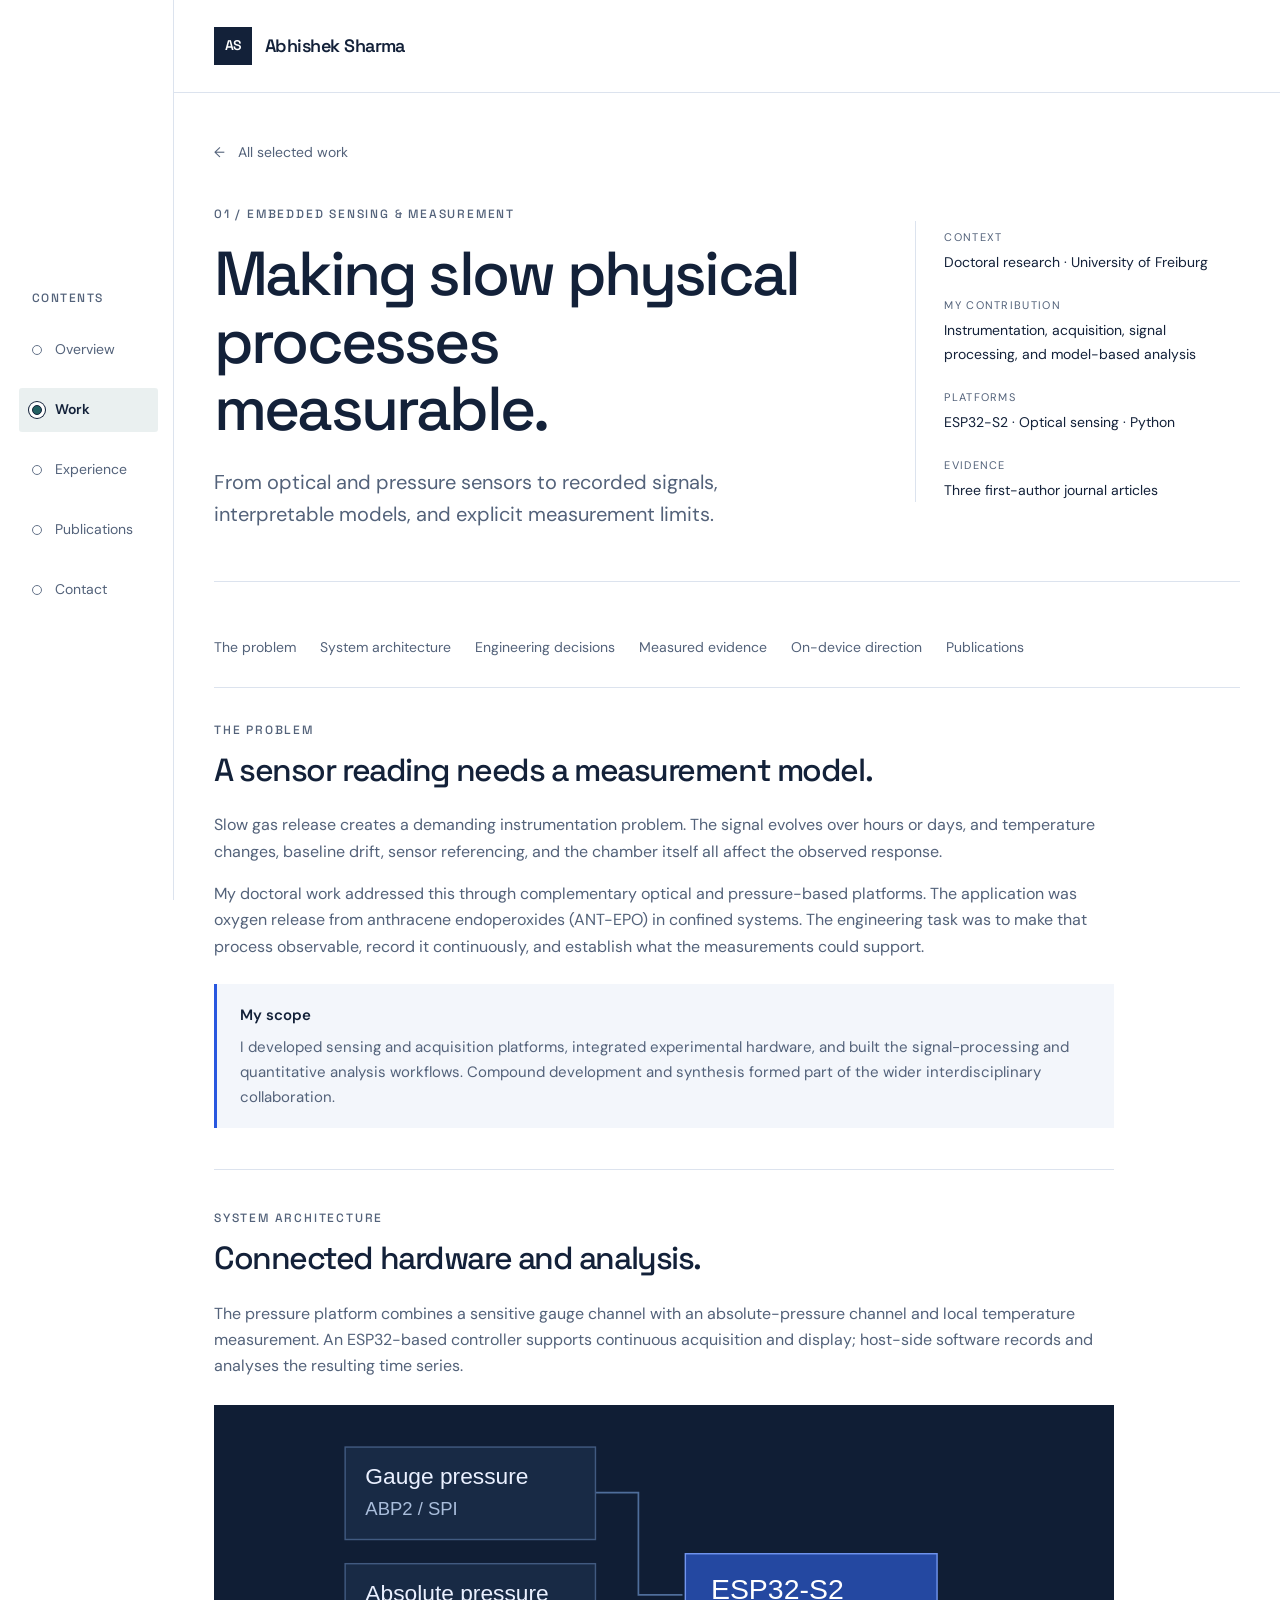
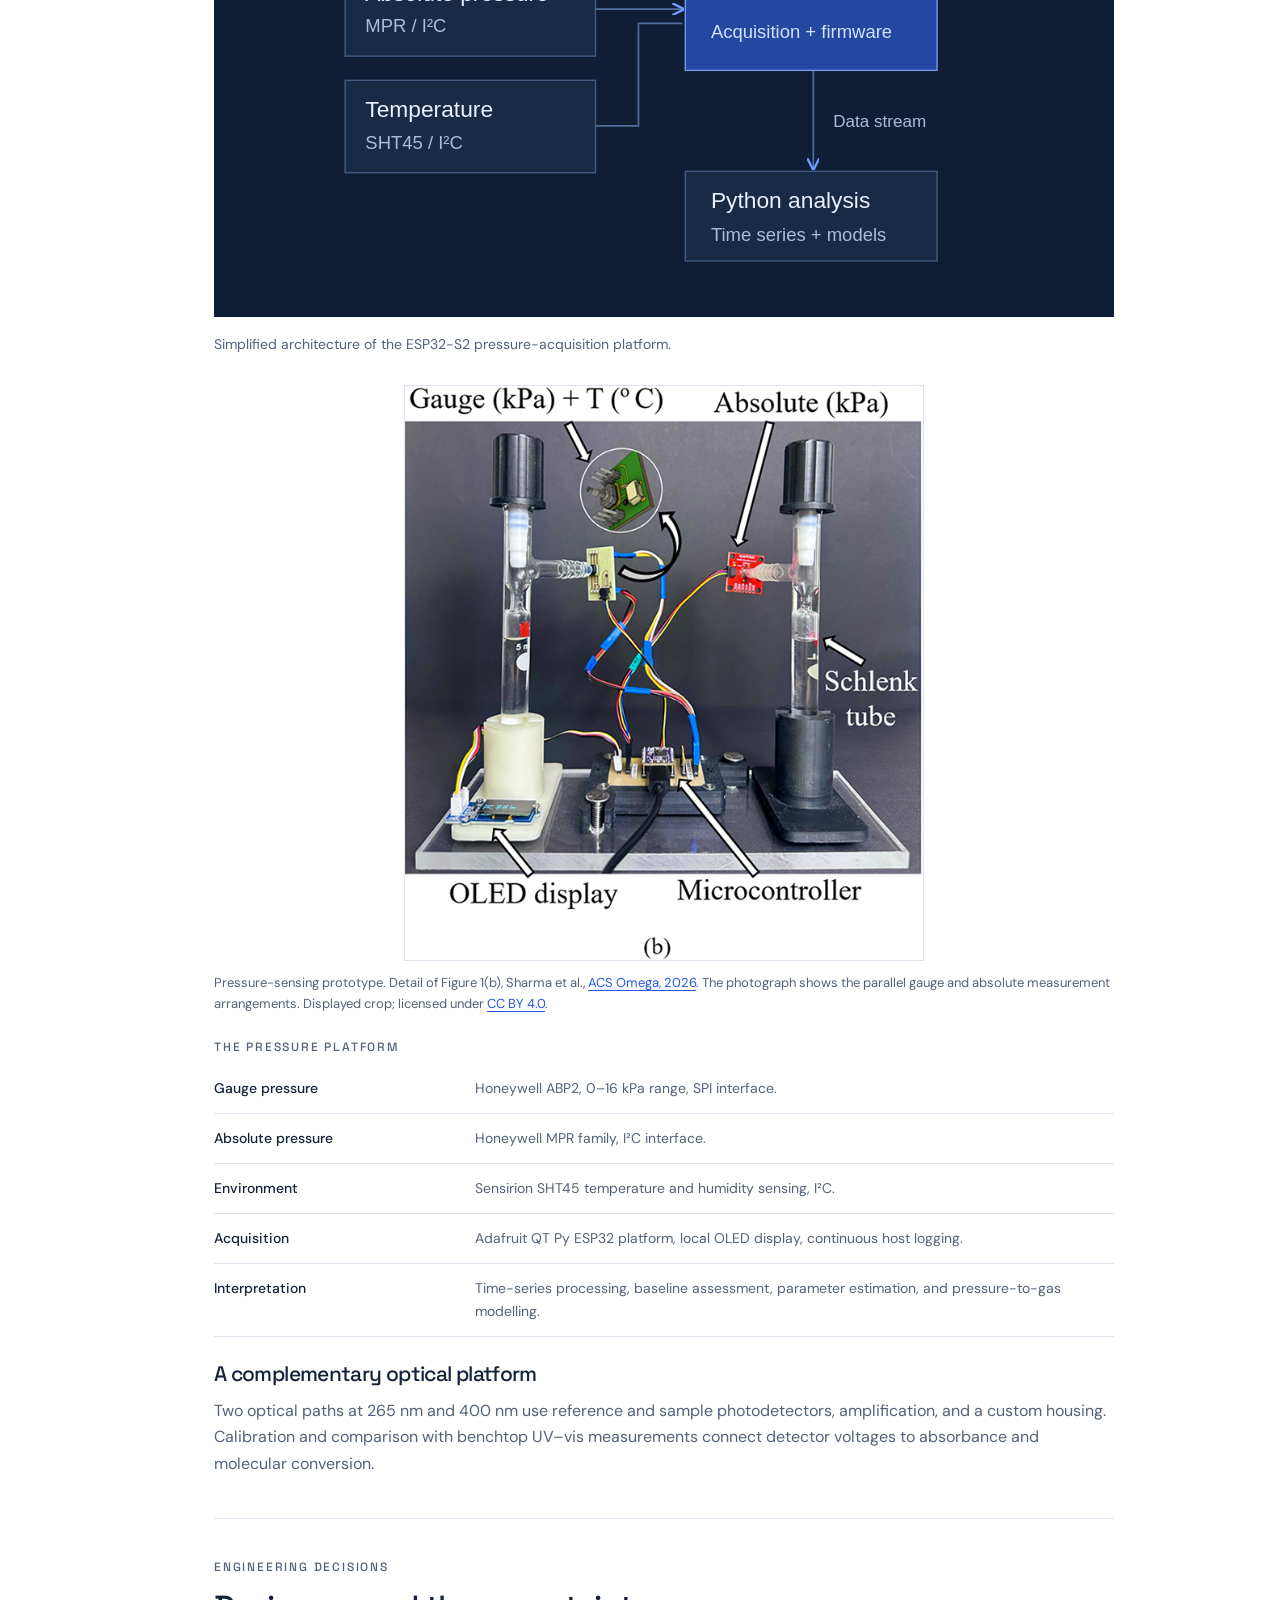
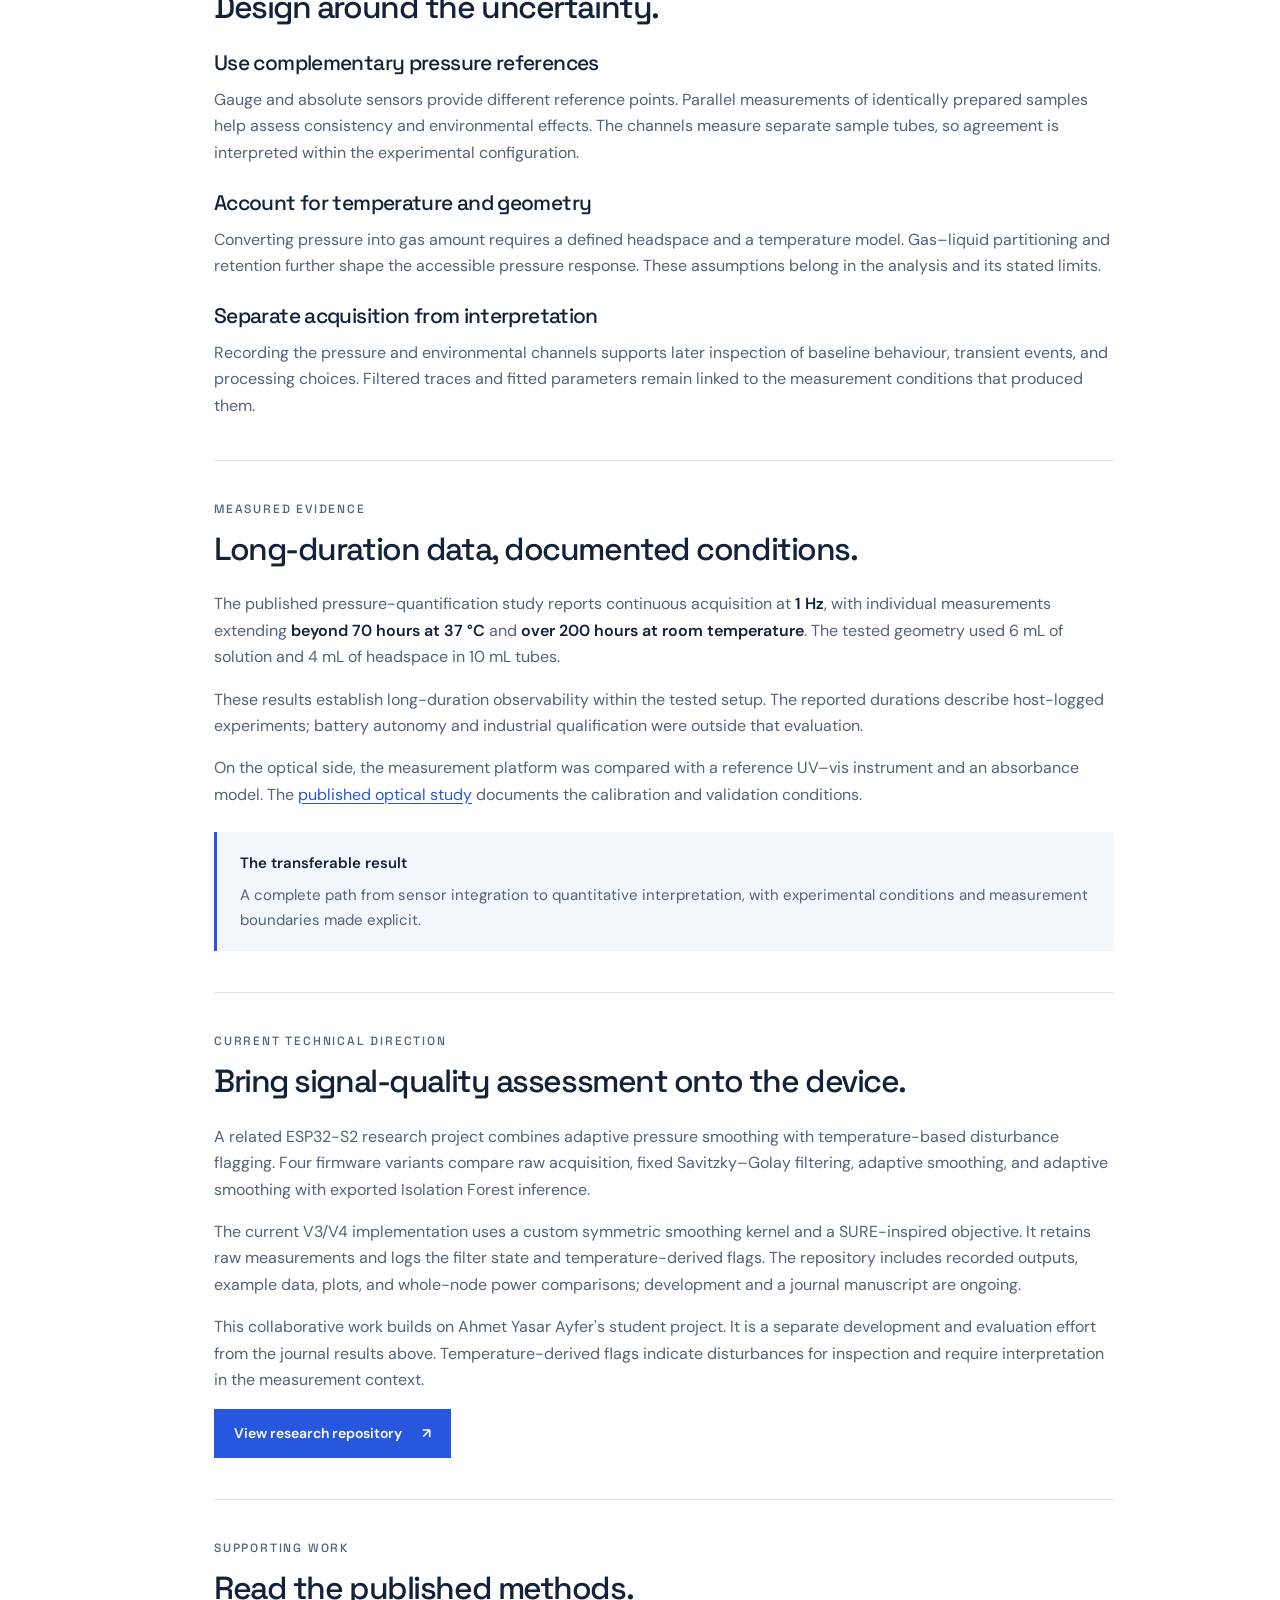
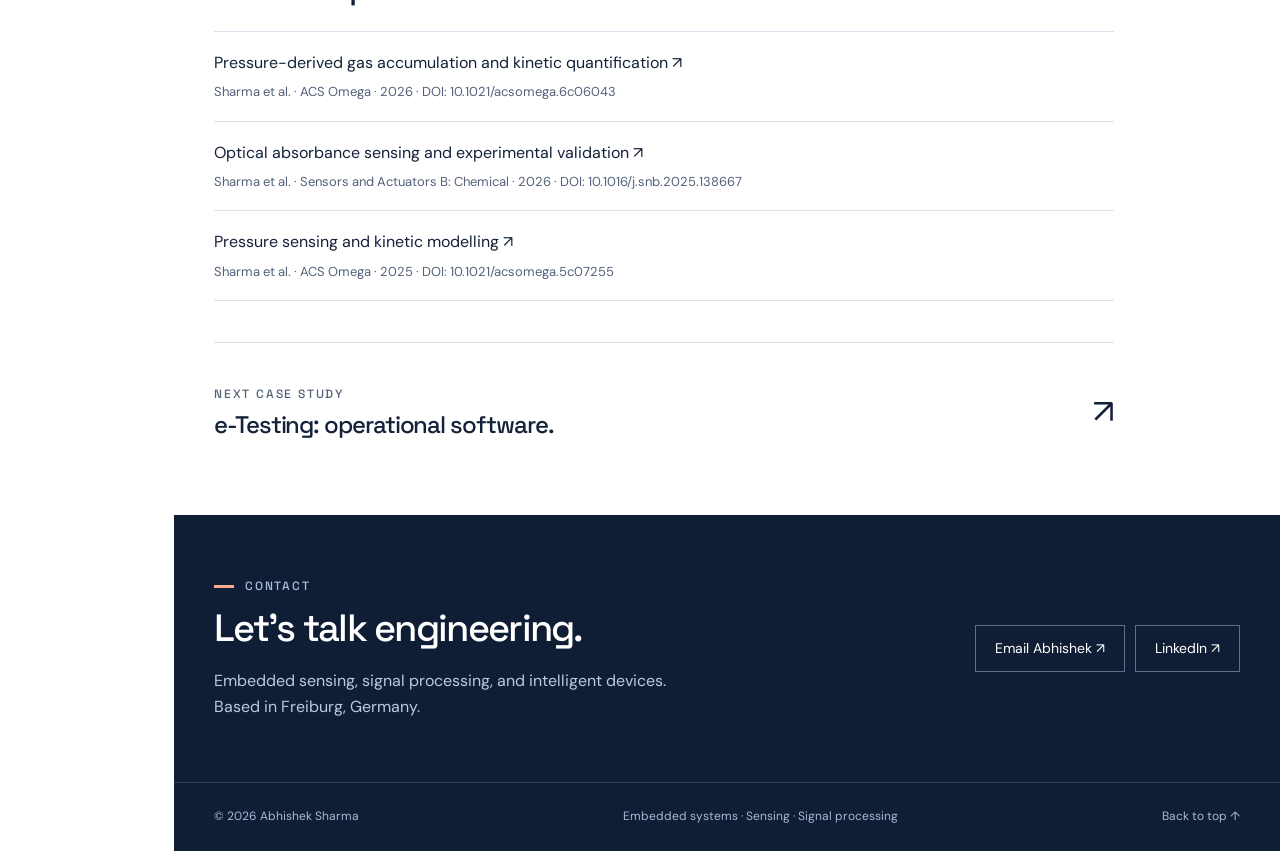
==== commit e374765b: "Add files via upload" ====
--- a/docs/sensing.html
+++ b/docs/sensing.html
@@ -19,7 +19,7 @@
 <h3>A complementary optical platform</h3><p>Two optical paths at 265 nm and 400 nm use reference and sample photodetectors, amplification, and a custom housing. Calibration and comparison with benchtop UV–vis measurements connect detector voltages to absorbance and molecular conversion.</p></section>
 <section class="case-section" id="decisions"><p class="eyebrow">Engineering decisions</p><h2>Design around the uncertainty.</h2><h3>Use complementary pressure references</h3><p>Gauge and absolute sensors provide different reference points. Parallel measurements of identically prepared samples help assess consistency and environmental effects. The channels measure separate sample tubes, so agreement is interpreted within the experimental configuration.</p><h3>Account for temperature and geometry</h3><p>Converting pressure into gas amount requires a defined headspace and a temperature model. Gas–liquid partitioning and retention further shape the accessible pressure response. These assumptions belong in the analysis and its stated limits.</p><h3>Separate acquisition from interpretation</h3><p>Recording the pressure and environmental channels supports later inspection of baseline behaviour, transient events, and processing choices. Filtered traces and fitted parameters remain linked to the measurement conditions that produced them.</p></section>
 <section class="case-section" id="evidence"><p class="eyebrow">Measured evidence</p><h2>Long-duration data, documented conditions.</h2><p>The published pressure-quantification study reports continuous acquisition at <strong>1 Hz</strong>, with individual measurements extending <strong>beyond 70 hours at 37 °C</strong> and <strong>over 200 hours at room temperature</strong>. The tested geometry used 6 mL of solution and 4 mL of headspace in 10 mL tubes.</p><p>These results establish long-duration observability within the tested setup. The reported durations describe host-logged experiments; battery autonomy and industrial qualification were outside that evaluation.</p><p>On the optical side, the measurement platform was compared with a reference UV–vis instrument and an absorbance model. The <a class="inline-link" href="https://doi.org/10.1016/j.snb.2025.138667" target="_blank" rel="noopener noreferrer">published optical study</a> documents the calibration and validation conditions.</p><div class="technical-note"><strong>The transferable result</strong>A complete path from sensor integration to quantitative interpretation, with experimental conditions and measurement boundaries made explicit.</div></section>
-<section class="case-section" id="on-device"><p class="eyebrow">Current technical direction</p><h2>Bring signal-quality assessment onto the device.</h2><p>A related embedded-processing project explores a two-stage ESP32 pipeline: adaptive Savitzky–Golay filtering for pressure and Isolation Forest inference on temperature-derived features for environmental disturbance flagging.</p><p>The processing retains the raw signal and exposes the selected filter state. The engineering trade-off is the improvement in interpretability against latency, memory, and energy overhead under matched acquisition conditions.</p><p>This collaborative work builds on Ahmet Yasar Ayfer's student project. It is a separate development and evaluation effort from the journal results above; the temperature flag indicates departure from the training conditions and requires interpretation in the measurement context.</p></section>
+<section class="case-section" id="on-device"><p class="eyebrow">Current technical direction</p><h2>Bring signal-quality assessment onto the device.</h2><p>A related ESP32-S2 research project combines adaptive pressure smoothing with temperature-based disturbance flagging. Four firmware variants compare raw acquisition, fixed Savitzky–Golay filtering, adaptive smoothing, and adaptive smoothing with exported Isolation Forest inference.</p><p>The current V3/V4 implementation uses a custom symmetric smoothing kernel and a SURE-inspired objective. It retains raw measurements and logs the filter state and temperature-derived flags. The repository includes recorded outputs, example data, plots, and whole-node power comparisons; development and a journal manuscript are ongoing.</p><p>This collaborative work builds on Ahmet Yasar Ayfer's student project. It is a separate development and evaluation effort from the journal results above. Temperature-derived flags indicate disturbances for inspection and require interpretation in the measurement context.</p><p><a class="button" href="https://github.com/abhisheksharma0217/esp32-sensing-pipeline" target="_blank" rel="noopener noreferrer">View research repository <span aria-hidden="true">↗</span></a></p></section>
 <section class="case-section" id="sources"><p class="eyebrow">Supporting work</p><h2>Read the published methods.</h2><a class="reading-link" href="https://doi.org/10.1021/acsomega.6c06043" target="_blank" rel="noopener noreferrer">Pressure-derived gas accumulation and kinetic quantification ↗<span>Sharma et al. · ACS Omega · 2026 · DOI: 10.1021/acsomega.6c06043</span></a><a class="reading-link" href="https://doi.org/10.1016/j.snb.2025.138667" target="_blank" rel="noopener noreferrer">Optical absorbance sensing and experimental validation ↗<span>Sharma et al. · Sensors and Actuators B: Chemical · 2026 · DOI: 10.1016/j.snb.2025.138667</span></a><a class="reading-link" href="https://doi.org/10.1021/acsomega.5c07255" target="_blank" rel="noopener noreferrer">Pressure sensing and kinetic modelling ↗<span>Sharma et al. · ACS Omega · 2025 · DOI: 10.1021/acsomega.5c07255</span></a></section>
 <a class="next-project" href="./etesting.html"><div><p class="eyebrow">Next case study</p><h3>e-Testing: operational software.</h3></div><span class="arrow" aria-hidden="true">↗</span></a></div></div></div></main><section class="contact-section" id="contact" aria-labelledby="contact-title"><div class="wrap contact-layout"><div><p class="eyebrow">Contact</p><h2 id="contact-title">Let's talk engineering.</h2><p>Embedded sensing, signal processing, and intelligent devices.<br>Based in Freiburg, Germany.</p></div><div class="contact-links"><a href="mailto:abhisheksharma0217@gmail.com">Email Abhishek <span aria-hidden="true">↗</span></a><a href="https://www.linkedin.com/in/ln-abhisheksharma/" target="_blank" rel="noopener noreferrer">LinkedIn <span aria-hidden="true">↗</span></a></div></div></section>
 <footer class="site-footer"><div class="wrap footer-inner"><span>© 2026 Abhishek Sharma</span><span>Embedded systems · Sensing · Signal processing</span><a href="#top">Back to top ↑</a></div></footer></body></html>
